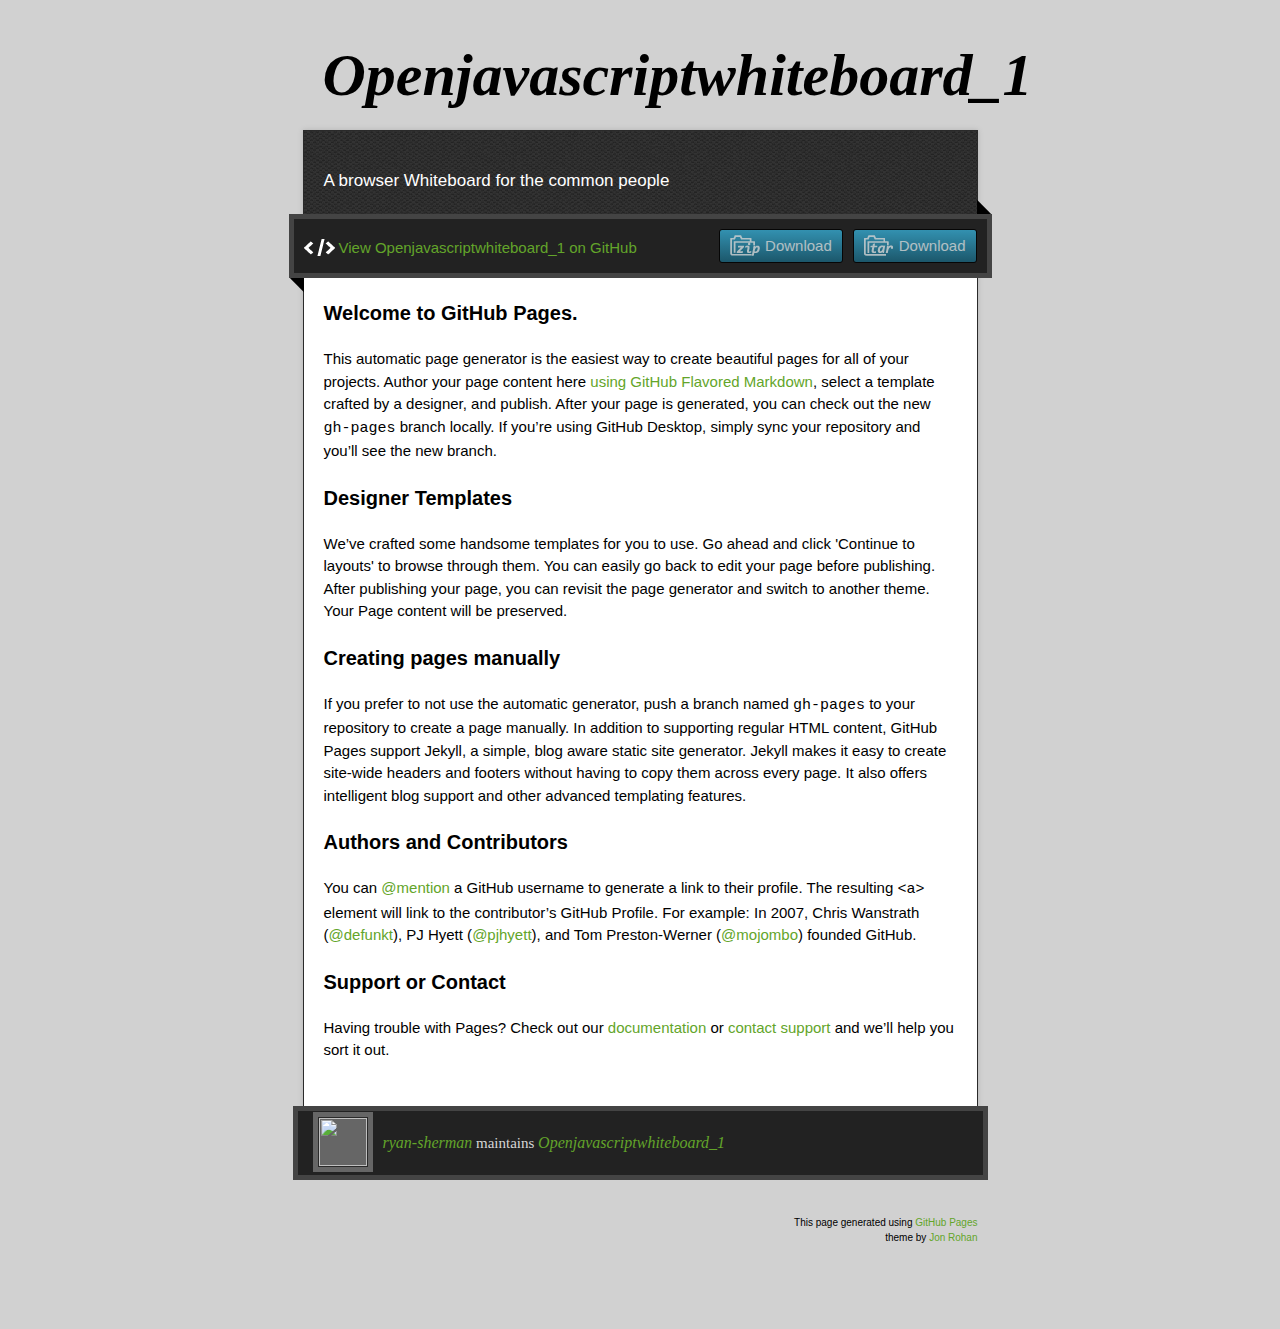
==== index.html @ a45639b7 "Create gh-pages branch via GitHub" ====
<!doctype html>
<!-- The Time Machine GitHub pages theme was designed and developed by Jon Rohan, on Feb 7, 2012. -->
<!-- Follow him for fun. http://twitter.com/jonrohan. Tail his code on https://github.com/jonrohan -->
<html>
<head>
  <meta charset="utf-8">
  <meta http-equiv="X-UA-Compatible" content="IE=edge,chrome=1">

  <link rel="stylesheet" href="stylesheets/stylesheet.css" media="screen">
  <link rel="stylesheet" href="stylesheets/github-dark.css">
  <script type="text/javascript" src="https://ajax.googleapis.com/ajax/libs/jquery/1.7.1/jquery.min.js"></script>
  <script type="text/javascript" src="javascripts/script.js"></script>

  <title>Openjavascriptwhiteboard_1</title>
  <meta name="description" content="A browser Whiteboard for the common people">

  <meta name="viewport" content="width=device-width,initial-scale=1">

</head>

<body>

  <div class="wrapper">
    <header>
      <h1 class="title">Openjavascriptwhiteboard_1</h1>
    </header>
    <div id="container">
      <p class="tagline">A browser Whiteboard for the common people</p>
      <div id="main" role="main">
        <div class="download-bar">
        <div class="inner">
          <a href="https://github.com/ryan-sherman/OpenJavascriptWhiteboard/tarball/master" class="download-button tar"><span>Download</span></a>
          <a href="https://github.com/ryan-sherman/OpenJavascriptWhiteboard/zipball/master" class="download-button zip"><span>Download</span></a>
          <a href="https://github.com/ryan-sherman/OpenJavascriptWhiteboard" class="code">View Openjavascriptwhiteboard_1 on GitHub</a>
        </div>
        <span class="blc"></span><span class="trc"></span>
        </div>
        <article class="markdown-body">
          <h3>
<a id="welcome-to-github-pages" class="anchor" href="#welcome-to-github-pages" aria-hidden="true"><span class="octicon octicon-link"></span></a>Welcome to GitHub Pages.</h3>

<p>This automatic page generator is the easiest way to create beautiful pages for all of your projects. Author your page content here <a href="https://guides.github.com/features/mastering-markdown/">using GitHub Flavored Markdown</a>, select a template crafted by a designer, and publish. After your page is generated, you can check out the new <code>gh-pages</code> branch locally. If you’re using GitHub Desktop, simply sync your repository and you’ll see the new branch.</p>

<h3>
<a id="designer-templates" class="anchor" href="#designer-templates" aria-hidden="true"><span class="octicon octicon-link"></span></a>Designer Templates</h3>

<p>We’ve crafted some handsome templates for you to use. Go ahead and click 'Continue to layouts' to browse through them. You can easily go back to edit your page before publishing. After publishing your page, you can revisit the page generator and switch to another theme. Your Page content will be preserved.</p>

<h3>
<a id="creating-pages-manually" class="anchor" href="#creating-pages-manually" aria-hidden="true"><span class="octicon octicon-link"></span></a>Creating pages manually</h3>

<p>If you prefer to not use the automatic generator, push a branch named <code>gh-pages</code> to your repository to create a page manually. In addition to supporting regular HTML content, GitHub Pages support Jekyll, a simple, blog aware static site generator. Jekyll makes it easy to create site-wide headers and footers without having to copy them across every page. It also offers intelligent blog support and other advanced templating features.</p>

<h3>
<a id="authors-and-contributors" class="anchor" href="#authors-and-contributors" aria-hidden="true"><span class="octicon octicon-link"></span></a>Authors and Contributors</h3>

<p>You can <a href="https://github.com/blog/821" class="user-mention">@mention</a> a GitHub username to generate a link to their profile. The resulting <code>&lt;a&gt;</code> element will link to the contributor’s GitHub Profile. For example: In 2007, Chris Wanstrath (<a href="https://github.com/defunkt" class="user-mention">@defunkt</a>), PJ Hyett (<a href="https://github.com/pjhyett" class="user-mention">@pjhyett</a>), and Tom Preston-Werner (<a href="https://github.com/mojombo" class="user-mention">@mojombo</a>) founded GitHub.</p>

<h3>
<a id="support-or-contact" class="anchor" href="#support-or-contact" aria-hidden="true"><span class="octicon octicon-link"></span></a>Support or Contact</h3>

<p>Having trouble with Pages? Check out our <a href="https://help.github.com/pages">documentation</a> or <a href="https://github.com/contact">contact support</a> and we’ll help you sort it out.</p>
        </article>
      </div>
    </div>
    <footer>
      <div class="owner">
      <p><a href="https://github.com/ryan-sherman" class="avatar"><img src="https://avatars2.githubusercontent.com/u/10837910?v=3&amp;s=60" width="48" height="48"></a> <a href="https://github.com/ryan-sherman">ryan-sherman</a> maintains <a href="https://github.com/ryan-sherman/OpenJavascriptWhiteboard">Openjavascriptwhiteboard_1</a></p>


      </div>
      <div class="creds">
        <small>This page generated using <a href="https://pages.github.com/">GitHub Pages</a><br>theme by <a href="https://twitter.com/jonrohan/">Jon Rohan</a></small>
      </div>
    </footer>
  </div>
  <div class="current-section">
    <a href="#top">Scroll to top</a>
    <a href="https://github.com/ryan-sherman/OpenJavascriptWhiteboard/tarball/master" class="tar">tar</a><a href="https://github.com/ryan-sherman/OpenJavascriptWhiteboard/zipball/master" class="zip">zip</a><a href="" class="code">source code</a>
    <p class="name"></p>
  </div>

  
</body>
</html>
---- stylesheets/stylesheet.css ----
/*! normalize.css v3.0.0 | MIT License | git.io/normalize */

/**
 * 1. Set default font family to sans-serif.
 * 2. Prevent iOS text size adjust after orientation change, without disabling
 *    user zoom.
 */

html {
  font-family: sans-serif; /* 1 */
  -ms-text-size-adjust: 100%; /* 2 */
  -webkit-text-size-adjust: 100%; /* 2 */
}

/**
 * Remove default margin.
 */

body {
  margin: 0;
}

/* HTML5 display definitions
   ========================================================================== */

/**
 * Correct `block` display not defined for any HTML5 element in IE 8/9.
 * Correct `block` display not defined for `details` or `summary` in IE 10/11 and Firefox.
 * Correct `block` display not defined for `main` in IE 11.
 */

article,
aside,
details,
figcaption,
figure,
footer,
header,
hgroup,
main,
nav,
section,
summary {
  display: block;
}

/**
 * 1. Correct `inline-block` display not defined in IE 8/9.
 * 2. Normalize vertical alignment of `progress` in Chrome, Firefox, and Opera.
 */

audio,
canvas,
progress,
video {
  display: inline-block; /* 1 */
  vertical-align: baseline; /* 2 */
}

/**
 * Prevent modern browsers from displaying `audio` without controls.
 * Remove excess height in iOS 5 devices.
 */

audio:not([controls]) {
  display: none;
  height: 0;
}

/**
 * Address `[hidden]` styling not present in IE 8/9/10.
 * Hide the `template` element in IE 8/9/11, Safari, and Firefox < 22.
 */

[hidden],
template {
  display: none;
}

/* Links
   ========================================================================== */

/**
 * Remove the gray background color from active links in IE 10.
 */

a {
  background: transparent;
}

/**
 * Improve readability when focused and also mouse hovered in all browsers.
 */

a:active,
a:hover {
  outline: 0;
}

/* Text-level semantics
   ========================================================================== */

/**
 * Address styling not present in IE 8/9/10/11, Safari, and Chrome.
 */

abbr[title] {
  border-bottom: 1px dotted;
}

/**
 * Address style set to `bolder` in Firefox 4+, Safari, and Chrome.
 */

b,
strong {
  font-weight: bold;
}

/**
 * Address styling not present in Safari and Chrome.
 */

dfn {
  font-style: italic;
}

/**
 * Address variable `h1` font-size and margin within `section` and `article`
 * contexts in Firefox 4+, Safari, and Chrome.
 */

h1 {
  font-size: 2em;
  margin: 0.67em 0;
}

/**
 * Address styling not present in IE 8/9.
 */

mark {
  background: #ff0;
  color: #000;
}

/**
 * Address inconsistent and variable font size in all browsers.
 */

small {
  font-size: 80%;
}

/**
 * Prevent `sub` and `sup` affecting `line-height` in all browsers.
 */

sub,
sup {
  font-size: 75%;
  line-height: 0;
  position: relative;
  vertical-align: baseline;
}

sup {
  top: -0.5em;
}

sub {
  bottom: -0.25em;
}

/* Embedded content
   ========================================================================== */

/**
 * Remove border when inside `a` element in IE 8/9/10.
 */

img {
  border: 0;
}

/**
 * Correct overflow not hidden in IE 9/10/11.
 */

svg:not(:root) {
  overflow: hidden;
}

/* Grouping content
   ========================================================================== */

/**
 * Address margin not present in IE 8/9 and Safari.
 */

figure {
  margin: 1em 40px;
}

/**
 * Address differences between Firefox and other browsers.
 */

hr {
  -moz-box-sizing: content-box;
  box-sizing: content-box;
  height: 0;
}

/**
 * Contain overflow in all browsers.
 */

pre {
  overflow: auto;
}

/**
 * Address odd `em`-unit font size rendering in all browsers.
 */

code,
kbd,
pre,
samp {
  font-family: monospace, monospace;
  font-size: 1em;
}

/* Forms
   ========================================================================== */

/**
 * Known limitation: by default, Chrome and Safari on OS X allow very limited
 * styling of `select`, unless a `border` property is set.
 */

/**
 * 1. Correct color not being inherited.
 *    Known issue: affects color of disabled elements.
 * 2. Correct font properties not being inherited.
 * 3. Address margins set differently in Firefox 4+, Safari, and Chrome.
 */

button,
input,
optgroup,
select,
textarea {
  color: inherit; /* 1 */
  font: inherit; /* 2 */
  margin: 0; /* 3 */
}

/**
 * Address `overflow` set to `hidden` in IE 8/9/10/11.
 */

button {
  overflow: visible;
}

/**
 * Address inconsistent `text-transform` inheritance for `button` and `select`.
 * All other form control elements do not inherit `text-transform` values.
 * Correct `button` style inheritance in Firefox, IE 8/9/10/11, and Opera.
 * Correct `select` style inheritance in Firefox.
 */

button,
select {
  text-transform: none;
}

/**
 * 1. Avoid the WebKit bug in Android 4.0.* where (2) destroys native `audio`
 *    and `video` controls.
 * 2. Correct inability to style clickable `input` types in iOS.
 * 3. Improve usability and consistency of cursor style between image-type
 *    `input` and others.
 */

button,
html input[type="button"], /* 1 */
input[type="reset"],
input[type="submit"] {
  -webkit-appearance: button; /* 2 */
  cursor: pointer; /* 3 */
}

/**
 * Re-set default cursor for disabled elements.
 */

button[disabled],
html input[disabled] {
  cursor: default;
}

/**
 * Remove inner padding and border in Firefox 4+.
 */

button::-moz-focus-inner,
input::-moz-focus-inner {
  border: 0;
  padding: 0;
}

/**
 * Address Firefox 4+ setting `line-height` on `input` using `!important` in
 * the UA stylesheet.
 */

input {
  line-height: normal;
}

/**
 * It's recommended that you don't attempt to style these elements.
 * Firefox's implementation doesn't respect box-sizing, padding, or width.
 *
 * 1. Address box sizing set to `content-box` in IE 8/9/10.
 * 2. Remove excess padding in IE 8/9/10.
 */

input[type="checkbox"],
input[type="radio"] {
  box-sizing: border-box; /* 1 */
  padding: 0; /* 2 */
}

/**
 * Fix the cursor style for Chrome's increment/decrement buttons. For certain
 * `font-size` values of the `input`, it causes the cursor style of the
 * decrement button to change from `default` to `text`.
 */

input[type="number"]::-webkit-inner-spin-button,
input[type="number"]::-webkit-outer-spin-button {
  height: auto;
}

/**
 * 1. Address `appearance` set to `searchfield` in Safari and Chrome.
 * 2. Address `box-sizing` set to `border-box` in Safari and Chrome
 *    (include `-moz` to future-proof).
 */

input[type="search"] {
  -webkit-appearance: textfield; /* 1 */
  -moz-box-sizing: content-box;
  -webkit-box-sizing: content-box; /* 2 */
  box-sizing: content-box;
}

/**
 * Remove inner padding and search cancel button in Safari and Chrome on OS X.
 * Safari (but not Chrome) clips the cancel button when the search input has
 * padding (and `textfield` appearance).
 */

input[type="search"]::-webkit-search-cancel-button,
input[type="search"]::-webkit-search-decoration {
  -webkit-appearance: none;
}

/**
 * Define consistent border, margin, and padding.
 */

fieldset {
  border: 1px solid #c0c0c0;
  margin: 0 2px;
  padding: 0.35em 0.625em 0.75em;
}

/**
 * 1. Correct `color` not being inherited in IE 8/9/10/11.
 * 2. Remove padding so people aren't caught out if they zero out fieldsets.
 */

legend {
  border: 0; /* 1 */
  padding: 0; /* 2 */
}

/**
 * Remove default vertical scrollbar in IE 8/9/10/11.
 */

textarea {
  overflow: auto;
}

/**
 * Don't inherit the `font-weight` (applied by a rule above).
 * NOTE: the default cannot safely be changed in Chrome and Safari on OS X.
 */

optgroup {
  font-weight: bold;
}

/* Tables
   ========================================================================== */

/**
 * Remove most spacing between table cells.
 */

table {
  border-collapse: collapse;
  border-spacing: 0;
}

td,
th {
  padding: 0;
}


/* Style */

body {
  font-size: 15px;
  font-family: Arial, Arial, Helvetica, sans-serif;
  line-height: 1.5;
  background: #D1D1D1;
}

a {
  color: #63a52a;
  text-decoration: none;
  transition: opacity ease-in-out 0.3s;
  -webkit-transition: opacity ease-in-out 0.3s;  /* Safari <=6.1, Android <= 4.3 */
}

a:hover {
  text-decoration: underline;
  color: #90D355;
}

h1.title {
  margin: 30px 20px 10px;
  font-size: 60px;
  font-weight: bold;
  font-style: italic;
  font-family:Georgia, serif;
  text-align: center;
}

.wrapper {
  width: 675px;
  margin: 0 auto;
}

#container {
  border: 1px solid #2a2a2a;
  background: #ddd url(../images/pattern.png);
  box-shadow: 0 0 5px #b1b1b1;
}

p.tagline {
  padding: 20px 20px 0;
  color: #fff;
  font-size: 17px;
}

#main {
  margin-top: 20px;
  padding: 0 20px 90px;
  background-color: #fff;
}

.download-bar {
  background: #222;
  border: 5px solid #444;
  padding: 10px;
  margin: 0 -35px 20px;
  position: relative;
}

.download-bar .inner {
  overflow: hidden;
}

.download-bar .watch-fork iframe {
  display: block;
  float: left;
  border-right: 1px solid #ddd;
  padding-right: 5px;
}
.download-bar .watch-fork iframe.last {
  border-right: 0 none;
  padding-right: 0;
  padding-left: 5px;
  border-left: 1px solid #fff;
}
.download-bar .watch-fork {
  overflow: hidden;
  float: right;
  background-color: #eee;
  padding: 5px;
  border-radius: 3px;
}

.download-bar .blc {
  border: 10px solid black;
  border-color: transparent transparent black;
  width: 0;
  height: 0;
  display: block;
  position: absolute;
  bottom: -15px;
  left: 0;
  transform: rotate(45deg);
  -ms-transform: rotate(45deg);  /* IE9 */
  -webkit-transform: rotate(45deg); /* 2014 current */
}

.download-bar .trc {
  border: 10px solid black;
  border-color:  black transparent transparent;
  width: 0;
  height: 0;
  display: block;
  position: absolute;
  top: -15px;
  right: 0;
  transform: rotate(45deg);
  -ms-transform: rotate(45deg);  /* IE9 */
  -webkit-transform: rotate(45deg); /* 2014 current */
}

.download-bar .avatar {
  border: 1px solid black;
  display: block;
  padding: 4px;
  float: left;
}

.download-bar .avatar img {
  display: block;
}

.download-bar a.code {
  background: transparent url(../images/code.png) no-repeat 0 2px;
  padding-left: 35px;
  margin-top: 8px;
  display: block;
  float: left;
  text-indent: 0;
  width: auto;
  height: auto;
  opacity: 1;
  filter:alpha(opacity=100);  /* IE 5-7 */
}

.current-section {
  position: fixed;
  top: 0;
  left: 50%;
  width: 693px;
  margin-left: -352px;
  background: #222;
  border: 5px solid #444;
  color: #fff;
  opacity: 0;
  visibility: hidden;
  transition: opacity ease-in-out 0.3s;
  -webkit-transition: opacity ease-in-out 0.3s;  /* Safari <=6.1, Android <= 4.3 */
}

.current-section p {
  padding: 5px 27px;
  font-size: 24px;
  font-weight: bold;
}

.current-section a {
  float: right;
  text-indent: -10000px;
  background: transparent url(../images/top.png) no-repeat 0 0;
  width: 20px;
  height: 20px;
  opacity: 0.8;
  margin-right: 12px;
  margin-top: 12px;
  opacity: 0.8;
  filter:alpha(opacity=80);  /* IE 5-7 */
  transition: opacity ease-in-out 0.3s;
  -webkit-transition: opacity ease-in-out 0.3s;  /* Safari <=6.1, Android <= 4.3 */
}

.current-section a:hover {
  opacity: 1;
  filter:alpha(opacity=100);  /* IE 5-7 */
}

.current-section a.zip {
  margin-right: 8px;
}

a.zip,
a.zip span {
  background: transparent url(../images/zip.png) no-repeat 0 0;
  width: 30px;
  height: 21px;
  display: inline-block;
  text-indent: -10000px;
  opacity: 0.8;
  filter:alpha(opacity=80);  /* IE 5-7 */
  transition: opacity ease-in-out 0.3s;
  -webkit-transition: opacity ease-in-out 0.3s;  /* Safari <=6.1, Android <= 4.3 */
}

a.tar,
a.tar span {
  background: transparent url(../images/tar.png) no-repeat 0 0;
  width: 30px;
  height: 21px;
  display: inline-block;
  text-indent: -10000px;
  opacity: 0.8;
  filter:alpha(opacity=80);  /* IE 5-7 */
  transition: opacity ease-in-out 0.3s;
  -webkit-transition: opacity ease-in-out 0.3s;  /* Safari <=6.1, Android <= 4.3 */
}

a.code {
  background: transparent url(../images/code.png) no-repeat 0 2px;
  width: 30px;
  height: 21px;
  display: block;
  display: inline-block;
  text-indent: -10000px;
  opacity: 0.8;
  filter:alpha(opacity=80);  /* IE 5-7 */
  transition: opacity ease-in-out 0.3s;
  -webkit-transition: opacity ease-in-out 0.3s;  /* Safari <=6.1, Android <= 4.3 */
}

a.zip:hover,
a.tar:hover,
a.code:hover {
  opacity: 1;
  filter:alpha(opacity=100);
}

a.download-button {
  border: 1px solid black;
  border-radius: 3px;
  display: inline-block;
  text-indent: 0!important;
  width: auto;
  float: right;
  background: #999; /* for non-css3 browsers */
  filter: progid:DXImageTransform.Microsoft.gradient(startColorstr='#37ADD4', endColorstr='#1B657E'); /* IE <= 9 */
  background: -webkit-gradient(linear, left top, left bottom, from(#37ADD4), to(#1B657E)); /* ancient webkit browsers */
  background: -webkit-linear-gradient(top,  #37ADD4,  #1B657E);  /* Safari <=6.1, Android <= 4.3 */
  background: linear-gradient(to bottom,  #37ADD4,  #1B657E);
  height: auto;
  margin-left: 10px;
}

a.download-button span {
  background-position: 10px 5px;
  width: auto;
  height: auto;
  padding: 5px 10px;
  padding-left: 45px;
  display: inline-block;
  text-indent: 0!important;
  color: #fff;
}

footer {
  margin-bottom: 60px;
  padding-bottom: 60px;
}

footer .owner {
  background: #222;
  border: 5px solid #444;
  padding: 5px 15px;
  margin: -67px -10px 35px;
  color: #d6d6d6;
}

footer .creds small {
  float: right;
  font-size: 10px;
  text-align: right;
  margin-left: 15px;
}

footer .owner .avatar {
  background-color: #666;
  display: block;
  margin: -19px 10px 0 0;
  width: 60px;
  float: left;
}

footer .owner img {
  display: block;
  border: 1px solid #2a2a2a;
  margin: 5px;
}

footer .owner p {
  font-family:Georgia, serif;
}

footer .owner p a {
  font-size: 16px;
  font-style: italic;
}

/* Markdown */
.markdown-body h1,
.markdown-body h2,
.markdown-body h3,
.markdown-body h4,
.markdown-body h5,
.markdown-body h6,
.markdown-body p,
.markdown-body pre,
.markdown-body ul,
.markdown-body ol,
.markdown-body dl,
.markdown-body table,
.markdown-body blockquote {
  margin-bottom: 20px;
}

.markdown-body h1,
.markdown-body h2,
.markdown-body h3,
.markdown-body h4,
.markdown-body h5,
.markdown-body h6 {
  font-weight: bold;
}

.markdown-body h1 {
  font-size: 28px;
}

.markdown-body h2 {
  font-size: 24px;
  color: #557398;
}

.markdown-body h3 {
  font-size: 20px;
}

.markdown-body h4 {
  font-size: 18px;
}

.markdown-body h5 {
  font-size: 16px;
}

.markdown-body pre {
  padding: 10px 70px 10px 0;
  margin-left: -20px;
  margin-right: -20px;
  font-family: 'Monaco', 'Lucida Console', monospace;
  font-size: 13px;
  line-height: 20px;
  box-shadow: inset 0 0 5px #000;
  word-wrap: break-word;
  background-color:#3b3b3b;
  color: #d6d6d6;
}

.markdown-body pre.lines {
  font-size: 12px;
  margin:0 10px 0 -20px;
  padding: 10px;
  float:  left;
  display: block;
  text-align: right;
  box-shadow: none;
  background-color:#2a2a2a;
  color: #d6d6d6;
}

.markdown-body ul,
.markdown-body ol {
  padding-left: 30px;
}

.markdown-body ul {
  list-style-type: disc;
}

.markdown-body ol {
  list-style-type: decimal;
}

.markdown-body li,
.markdown-body li p,
.markdown-body dd,
.markdown-body dd p {
  margin-bottom: 10px;
}

.markdown-body li pre,
.markdown-body li pre.lines,
.markdown-body dd pre,
.markdown-body dd pre.lines {
  margin-left: -35px;
}

.markdown-body dt {
  font-weight: bold;
  font-style: italic;
}

.markdown-body dd {
  margin-left: 15px;
}

.markdown-body table {
  width: 673px;
  margin-left: -20px;
  margin-right: -20px;
}

.markdown-body tbody {
  border-top: 2px solid #557398;
  border-bottom: 2px solid #557398;
  background-color: #EBEFF4;
}

.markdown-body table td * {
  margin: 0;
}

.markdown-body td {
  border-right: 1px solid #557398;
  border-bottom: 1px solid #557398;
  padding: 5px;
}

.markdown-body td:first-child,
.markdown-body th:first-child {
  width: 30%;
  padding-left: 20px;
}

.markdown-body td:last-child {
  border-right: 0 none;
}

.markdown-body th {
  font-size: 18px;
  font-weight: bold;
  text-align: left;
  padding: 5px;
}

.markdown-body tt {
  background-color:#3b3b3b;
  color: #d6d6d6;
  padding: 2px 3px;
}

.markdown-body blockquote {
  font-style: italic;
  font-family:Georgia, serif;
  font-size: 17px;
  border-top: 3px solid #333;
  border-bottom: 3px solid #333;
  padding: 10px 20px;
  padding-left: 50px;
}

.markdown-body blockquote:before {
  font-style: italic;
  font-family: Georgia, serif;
  font-size: 90px;
  height: 90px;
  margin-left: -60px;
  margin-top: -25px;
  content: "‟";
  display: block;
  float: left;
}

.markdown-body img {
  max-width: 100%;
  box-sizing: border-box;
}

.highlight  { background: #ffffff; }
.highlight .c { color: #999988; font-style: italic } /* Comment */
.highlight .err { color: #a61717; background-color: #e3d2d2 } /* Error */
.highlight .k { font-weight: bold } /* Keyword */
.highlight .o { font-weight: bold } /* Operator */
.highlight .cm { color: #999988; font-style: italic } /* Comment.Multiline */
.highlight .cp { color: #999999; font-weight: bold } /* Comment.Preproc */
.highlight .c1 { color: #999988; font-style: italic } /* Comment.Single */
.highlight .cs { color: #999999; font-weight: bold; font-style: italic } /* Comment.Special */
.highlight .gd { color: #000000; background-color: #ffdddd } /* Generic.Deleted */
.highlight .gd .x { color: #000000; background-color: #ffaaaa } /* Generic.Deleted.Specific */
.highlight .ge { font-style: italic } /* Generic.Emph */
.highlight .gr { color: #aa0000 } /* Generic.Error */
.highlight .gh { color: #999999 } /* Generic.Heading */
.highlight .gi { color: #000000; background-color: #ddffdd } /* Generic.Inserted */
.highlight .gi .x { color: #000000; background-color: #aaffaa } /* Generic.Inserted.Specific */
.highlight .go { color: #888888 } /* Generic.Output */
.highlight .gp { color: #555555 } /* Generic.Prompt */
.highlight .gs { font-weight: bold } /* Generic.Strong */
.highlight .gu { color: #800080; font-weight: bold; } /* Generic.Subheading */
.highlight .gt { color: #aa0000 } /* Generic.Traceback */
.highlight .kc { font-weight: bold } /* Keyword.Constant */
.highlight .kd { font-weight: bold } /* Keyword.Declaration */
.highlight .kn { font-weight: bold } /* Keyword.Namespace */
.highlight .kp { font-weight: bold } /* Keyword.Pseudo */
.highlight .kr { font-weight: bold } /* Keyword.Reserved */
.highlight .kt { color: #445588; font-weight: bold } /* Keyword.Type */
.highlight .m { color: #009999 } /* Literal.Number */
.highlight .s { color: #d14 } /* Literal.String */
.highlight .na { color: #008080 } /* Name.Attribute */
.highlight .nb { color: #0086B3 } /* Name.Builtin */
.highlight .nc { color: #445588; font-weight: bold } /* Name.Class */
.highlight .no { color: #008080 } /* Name.Constant */
.highlight .ni { color: #800080 } /* Name.Entity */
.highlight .ne { color: #990000; font-weight: bold } /* Name.Exception */
.highlight .nf { color: #990000; font-weight: bold } /* Name.Function */
.highlight .nn { color: #555555 } /* Name.Namespace */
.highlight .nt { color: #000080 } /* Name.Tag */
.highlight .nv { color: #008080 } /* Name.Variable */
.highlight .ow { font-weight: bold } /* Operator.Word */
.highlight .w { color: #bbbbbb } /* Text.Whitespace */
.highlight .mf { color: #009999 } /* Literal.Number.Float */
.highlight .mh { color: #009999 } /* Literal.Number.Hex */
.highlight .mi { color: #009999 } /* Literal.Number.Integer */
.highlight .mo { color: #009999 } /* Literal.Number.Oct */
.highlight .sb { color: #d14 } /* Literal.String.Backtick */
.highlight .sc { color: #d14 } /* Literal.String.Char */
.highlight .sd { color: #d14 } /* Literal.String.Doc */
.highlight .s2 { color: #d14 } /* Literal.String.Double */
.highlight .se { color: #d14 } /* Literal.String.Escape */
.highlight .sh { color: #d14 } /* Literal.String.Heredoc */
.highlight .si { color: #d14 } /* Literal.String.Interpol */
.highlight .sx { color: #d14 } /* Literal.String.Other */
.highlight .sr { color: #009926 } /* Literal.String.Regex */
.highlight .s1 { color: #d14 } /* Literal.String.Single */
.highlight .ss { color: #990073 } /* Literal.String.Symbol */
.highlight .bp { color: #999999 } /* Name.Builtin.Pseudo */
.highlight .vc { color: #008080 } /* Name.Variable.Class */
.highlight .vg { color: #008080 } /* Name.Variable.Global */
.highlight .vi { color: #008080 } /* Name.Variable.Instance */
.highlight .il { color: #009999 } /* Literal.Number.Integer.Long */
---- stylesheets/github-dark.css ----
/*
   Copyright 2014 GitHub Inc.

   Licensed under the Apache License, Version 2.0 (the "License");
   you may not use this file except in compliance with the License.
   You may obtain a copy of the License at

       http://www.apache.org/licenses/LICENSE-2.0

   Unless required by applicable law or agreed to in writing, software
   distributed under the License is distributed on an "AS IS" BASIS,
   WITHOUT WARRANTIES OR CONDITIONS OF ANY KIND, either express or implied.
   See the License for the specific language governing permissions and
   limitations under the License.

*/

.pl-c /* comment */ {
  color: #969896;
}

.pl-c1      /* constant, markup.raw, meta.diff.header, meta.module-reference, meta.property-name, support, support.constant, support.variable, variable.other.constant */,
.pl-s .pl-v /* string variable */ {
  color: #0099cd;
}

.pl-e  /* entity */,
.pl-en /* entity.name */ {
  color: #9774cb;
}

.pl-s .pl-s1 /* string source */,
.pl-smi      /* storage.modifier.import, storage.modifier.package, storage.type.java, variable.other, variable.parameter.function */ {
  color: #ddd;
}

.pl-ent /* entity.name.tag */ {
  color: #7bcc72;
}

.pl-k /* keyword, storage, storage.type */ {
  color: #cc2372;
}

.pl-pds              /* punctuation.definition.string, string.regexp.character-class */,
.pl-s                /* string */,
.pl-s .pl-pse .pl-s1 /* string punctuation.section.embedded source */,
.pl-sr               /* string.regexp */,
.pl-sr .pl-cce       /* string.regexp constant.character.escape */,
.pl-sr .pl-sra       /* string.regexp string.regexp.arbitrary-repitition */,
.pl-sr .pl-sre       /* string.regexp source.ruby.embedded */ {
  color: #3c66e2;
}

.pl-v /* variable */ {
  color: #fb8764;
}

.pl-id /* invalid.deprecated */ {
  color: #e63525;
}

.pl-ii /* invalid.illegal */ {
  background-color: #e63525;
  color: #f8f8f8;
}

.pl-sr .pl-cce /* string.regexp constant.character.escape */ {
  color: #7bcc72;
  font-weight: bold;
}

.pl-ml /* markup.list */ {
  color: #c26b2b;
}

.pl-mh        /* markup.heading */,
.pl-mh .pl-en /* markup.heading entity.name */,
.pl-ms        /* meta.separator */ {
  color: #264ec5;
  font-weight: bold;
}

.pl-mq /* markup.quote */ {
  color: #00acac;
}

.pl-mi /* markup.italic */ {
  color: #ddd;
  font-style: italic;
}

.pl-mb /* markup.bold */ {
  color: #ddd;
  font-weight: bold;
}

.pl-md /* markup.deleted, meta.diff.header.from-file */ {
  background-color: #ffecec;
  color: #bd2c00;
}

.pl-mi1 /* markup.inserted, meta.diff.header.to-file */ {
  background-color: #eaffea;
  color: #55a532;
}

.pl-mdr /* meta.diff.range */ {
  color: #9774cb;
  font-weight: bold;
}

.pl-mo /* meta.output */ {
  color: #264ec5;
}
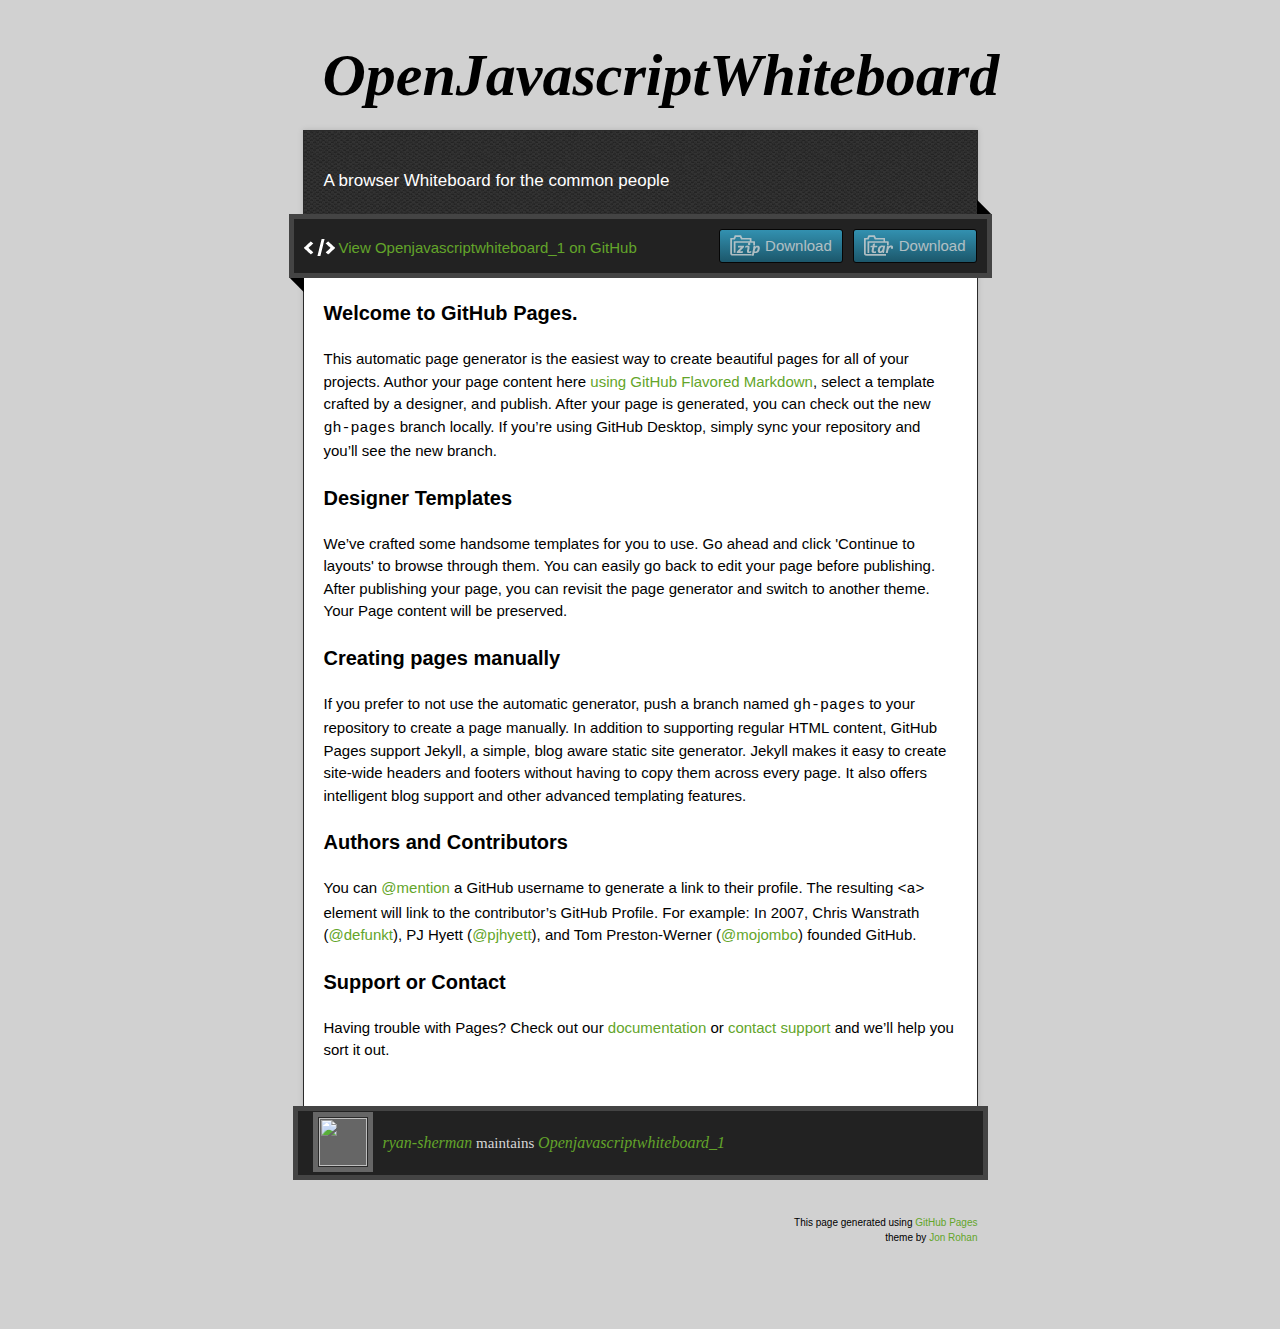
==== commit 70f572f4: "fixed the name to be "OpenJavascriptWhiteboard"" ====
--- a/index.html
+++ b/index.html
@@ -11,7 +11,7 @@
   <script type="text/javascript" src="https://ajax.googleapis.com/ajax/libs/jquery/1.7.1/jquery.min.js"></script>
   <script type="text/javascript" src="javascripts/script.js"></script>
 
-  <title>Openjavascriptwhiteboard_1</title>
+  <title>Openjavascriptwhiteboard</title>
   <meta name="description" content="A browser Whiteboard for the common people">
 
   <meta name="viewport" content="width=device-width,initial-scale=1">
@@ -22,7 +22,7 @@
 
   <div class="wrapper">
     <header>
-      <h1 class="title">Openjavascriptwhiteboard_1</h1>
+      <h1 class="title">OpenJavascriptWhiteboard</h1>
     </header>
     <div id="container">
       <p class="tagline">A browser Whiteboard for the common people</p>
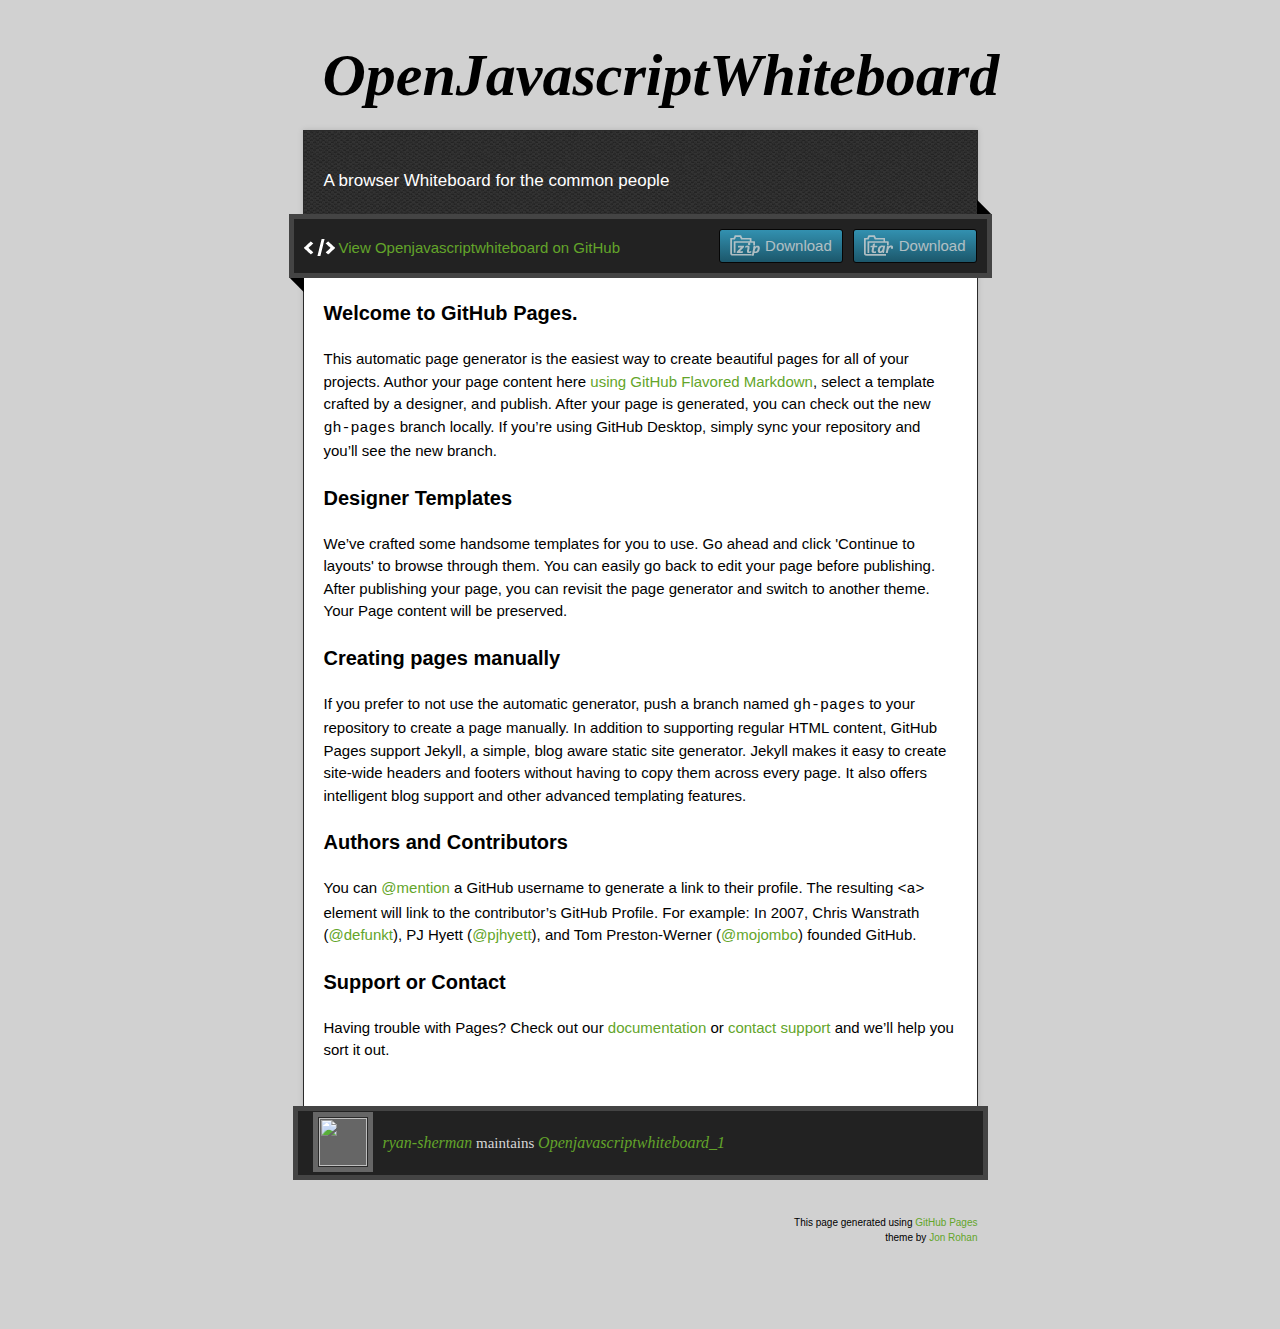
==== commit 51c78153: "Update index.html" ====
--- a/index.html
+++ b/index.html
@@ -31,7 +31,7 @@
         <div class="inner">
           <a href="https://github.com/ryan-sherman/OpenJavascriptWhiteboard/tarball/master" class="download-button tar"><span>Download</span></a>
           <a href="https://github.com/ryan-sherman/OpenJavascriptWhiteboard/zipball/master" class="download-button zip"><span>Download</span></a>
-          <a href="https://github.com/ryan-sherman/OpenJavascriptWhiteboard" class="code">View Openjavascriptwhiteboard_1 on GitHub</a>
+          <a href="https://github.com/ryan-sherman/OpenJavascriptWhiteboard" class="code">View Openjavascriptwhiteboard on GitHub</a>
         </div>
         <span class="blc"></span><span class="trc"></span>
         </div>
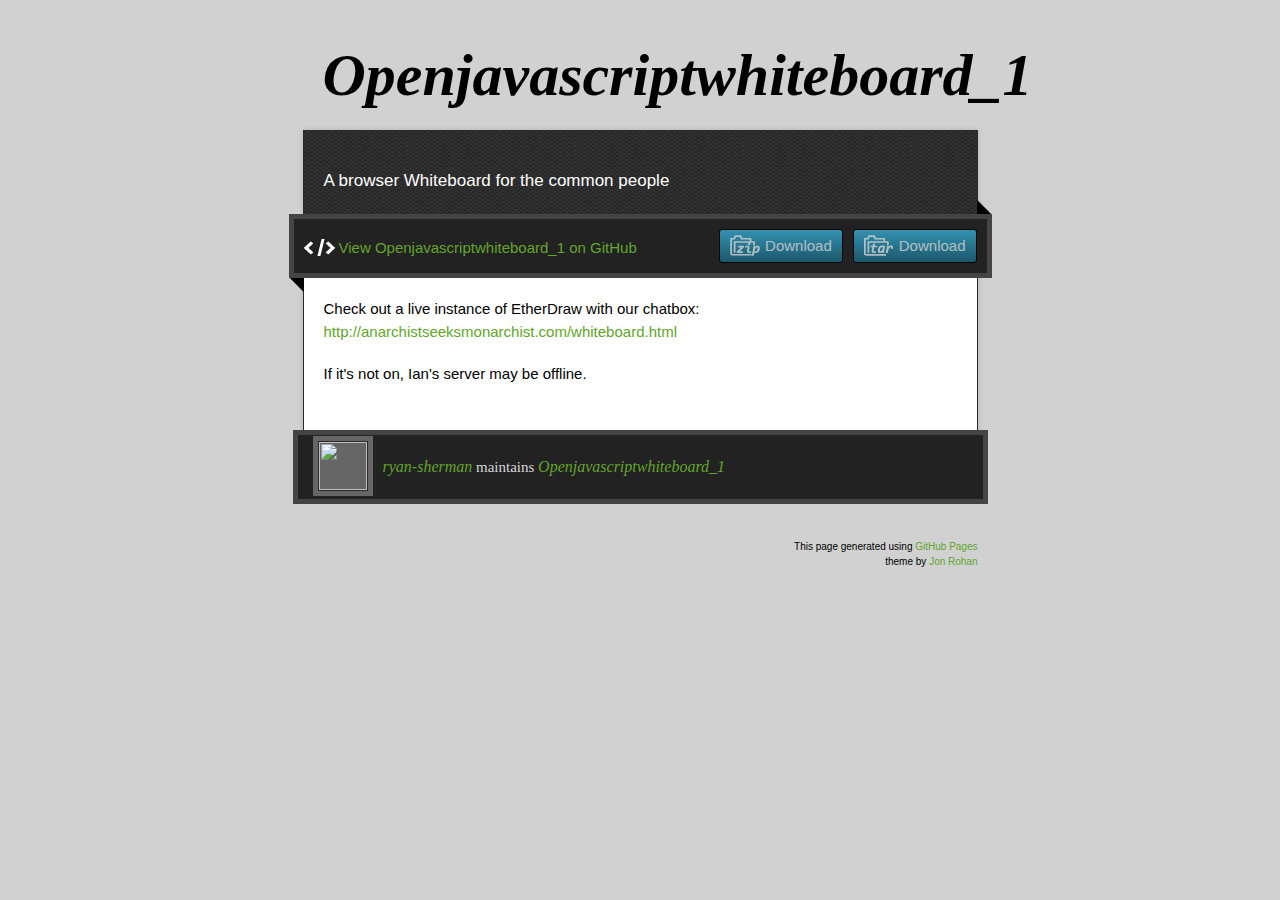
==== commit b90427cd: "Create gh-pages branch via GitHub" ====
--- a/index.html
+++ b/index.html
@@ -11,7 +11,7 @@
   <script type="text/javascript" src="https://ajax.googleapis.com/ajax/libs/jquery/1.7.1/jquery.min.js"></script>
   <script type="text/javascript" src="javascripts/script.js"></script>
 
-  <title>Openjavascriptwhiteboard</title>
+  <title>Openjavascriptwhiteboard_1</title>
   <meta name="description" content="A browser Whiteboard for the common people">
 
   <meta name="viewport" content="width=device-width,initial-scale=1">
@@ -22,7 +22,7 @@
 
   <div class="wrapper">
     <header>
-      <h1 class="title">OpenJavascriptWhiteboard</h1>
+      <h1 class="title">Openjavascriptwhiteboard_1</h1>
     </header>
     <div id="container">
       <p class="tagline">A browser Whiteboard for the common people</p>
@@ -31,35 +31,14 @@
         <div class="inner">
           <a href="https://github.com/ryan-sherman/OpenJavascriptWhiteboard/tarball/master" class="download-button tar"><span>Download</span></a>
           <a href="https://github.com/ryan-sherman/OpenJavascriptWhiteboard/zipball/master" class="download-button zip"><span>Download</span></a>
-          <a href="https://github.com/ryan-sherman/OpenJavascriptWhiteboard" class="code">View Openjavascriptwhiteboard on GitHub</a>
+          <a href="https://github.com/ryan-sherman/OpenJavascriptWhiteboard" class="code">View Openjavascriptwhiteboard_1 on GitHub</a>
         </div>
         <span class="blc"></span><span class="trc"></span>
         </div>
         <article class="markdown-body">
-          <h3>
-<a id="welcome-to-github-pages" class="anchor" href="#welcome-to-github-pages" aria-hidden="true"><span class="octicon octicon-link"></span></a>Welcome to GitHub Pages.</h3>
+          <p>Check out a live instance of EtherDraw with our chatbox: <a href="http://anarchistseeksmonarchist.com/whiteboard.html">http://anarchistseeksmonarchist.com/whiteboard.html</a></p>
 
-<p>This automatic page generator is the easiest way to create beautiful pages for all of your projects. Author your page content here <a href="https://guides.github.com/features/mastering-markdown/">using GitHub Flavored Markdown</a>, select a template crafted by a designer, and publish. After your page is generated, you can check out the new <code>gh-pages</code> branch locally. If you’re using GitHub Desktop, simply sync your repository and you’ll see the new branch.</p>
-
-<h3>
-<a id="designer-templates" class="anchor" href="#designer-templates" aria-hidden="true"><span class="octicon octicon-link"></span></a>Designer Templates</h3>
-
-<p>We’ve crafted some handsome templates for you to use. Go ahead and click 'Continue to layouts' to browse through them. You can easily go back to edit your page before publishing. After publishing your page, you can revisit the page generator and switch to another theme. Your Page content will be preserved.</p>
-
-<h3>
-<a id="creating-pages-manually" class="anchor" href="#creating-pages-manually" aria-hidden="true"><span class="octicon octicon-link"></span></a>Creating pages manually</h3>
-
-<p>If you prefer to not use the automatic generator, push a branch named <code>gh-pages</code> to your repository to create a page manually. In addition to supporting regular HTML content, GitHub Pages support Jekyll, a simple, blog aware static site generator. Jekyll makes it easy to create site-wide headers and footers without having to copy them across every page. It also offers intelligent blog support and other advanced templating features.</p>
-
-<h3>
-<a id="authors-and-contributors" class="anchor" href="#authors-and-contributors" aria-hidden="true"><span class="octicon octicon-link"></span></a>Authors and Contributors</h3>
-
-<p>You can <a href="https://github.com/blog/821" class="user-mention">@mention</a> a GitHub username to generate a link to their profile. The resulting <code>&lt;a&gt;</code> element will link to the contributor’s GitHub Profile. For example: In 2007, Chris Wanstrath (<a href="https://github.com/defunkt" class="user-mention">@defunkt</a>), PJ Hyett (<a href="https://github.com/pjhyett" class="user-mention">@pjhyett</a>), and Tom Preston-Werner (<a href="https://github.com/mojombo" class="user-mention">@mojombo</a>) founded GitHub.</p>
-
-<h3>
-<a id="support-or-contact" class="anchor" href="#support-or-contact" aria-hidden="true"><span class="octicon octicon-link"></span></a>Support or Contact</h3>
-
-<p>Having trouble with Pages? Check out our <a href="https://help.github.com/pages">documentation</a> or <a href="https://github.com/contact">contact support</a> and we’ll help you sort it out.</p>
+<p>If it's not on, Ian's server may be offline.</p>
         </article>
       </div>
     </div>
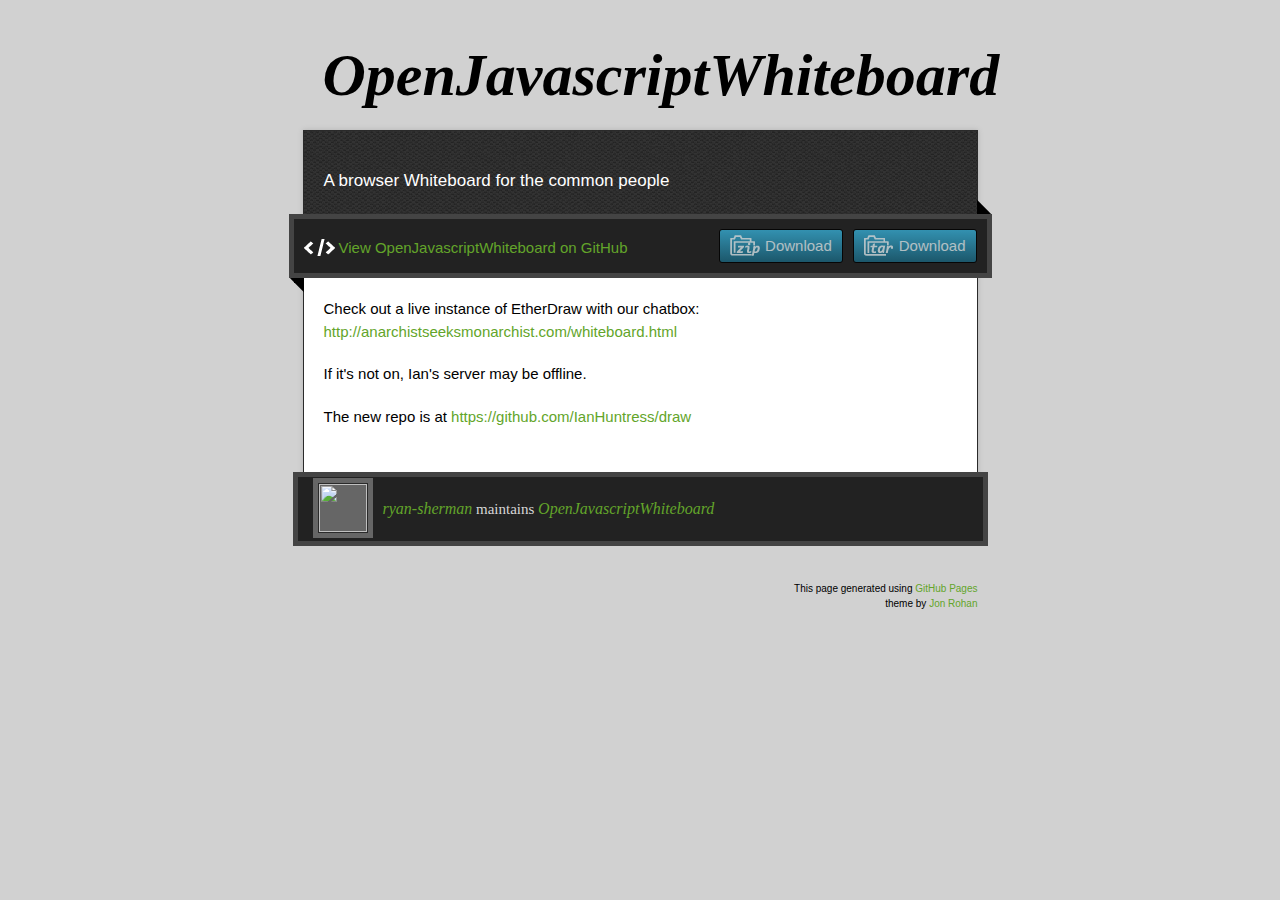
==== commit f0c8d19c: "Create gh-pages branch via GitHub" ====
--- a/index.html
+++ b/index.html
@@ -11,7 +11,7 @@
   <script type="text/javascript" src="https://ajax.googleapis.com/ajax/libs/jquery/1.7.1/jquery.min.js"></script>
   <script type="text/javascript" src="javascripts/script.js"></script>
 
-  <title>Openjavascriptwhiteboard_1</title>
+  <title>OpenJavascriptWhiteboard</title>
   <meta name="description" content="A browser Whiteboard for the common people">
 
   <meta name="viewport" content="width=device-width,initial-scale=1">
@@ -22,7 +22,7 @@
 
   <div class="wrapper">
     <header>
-      <h1 class="title">Openjavascriptwhiteboard_1</h1>
+      <h1 class="title">OpenJavascriptWhiteboard</h1>
     </header>
     <div id="container">
       <p class="tagline">A browser Whiteboard for the common people</p>
@@ -31,7 +31,7 @@
         <div class="inner">
           <a href="https://github.com/ryan-sherman/OpenJavascriptWhiteboard/tarball/master" class="download-button tar"><span>Download</span></a>
           <a href="https://github.com/ryan-sherman/OpenJavascriptWhiteboard/zipball/master" class="download-button zip"><span>Download</span></a>
-          <a href="https://github.com/ryan-sherman/OpenJavascriptWhiteboard" class="code">View Openjavascriptwhiteboard_1 on GitHub</a>
+          <a href="https://github.com/ryan-sherman/OpenJavascriptWhiteboard" class="code">View OpenJavascriptWhiteboard on GitHub</a>
         </div>
         <span class="blc"></span><span class="trc"></span>
         </div>
@@ -39,12 +39,14 @@
           <p>Check out a live instance of EtherDraw with our chatbox: <a href="http://anarchistseeksmonarchist.com/whiteboard.html">http://anarchistseeksmonarchist.com/whiteboard.html</a></p>
 
 <p>If it's not on, Ian's server may be offline.</p>
+
+<p>The new repo is at <a href="https://github.com/IanHuntress/draw">https://github.com/IanHuntress/draw</a></p>
         </article>
       </div>
     </div>
     <footer>
       <div class="owner">
-      <p><a href="https://github.com/ryan-sherman" class="avatar"><img src="https://avatars2.githubusercontent.com/u/10837910?v=3&amp;s=60" width="48" height="48"></a> <a href="https://github.com/ryan-sherman">ryan-sherman</a> maintains <a href="https://github.com/ryan-sherman/OpenJavascriptWhiteboard">Openjavascriptwhiteboard_1</a></p>
+      <p><a href="https://github.com/ryan-sherman" class="avatar"><img src="https://avatars2.githubusercontent.com/u/10837910?v=3&amp;s=60" width="48" height="48"></a> <a href="https://github.com/ryan-sherman">ryan-sherman</a> maintains <a href="https://github.com/ryan-sherman/OpenJavascriptWhiteboard">OpenJavascriptWhiteboard</a></p>
 
 
       </div>
